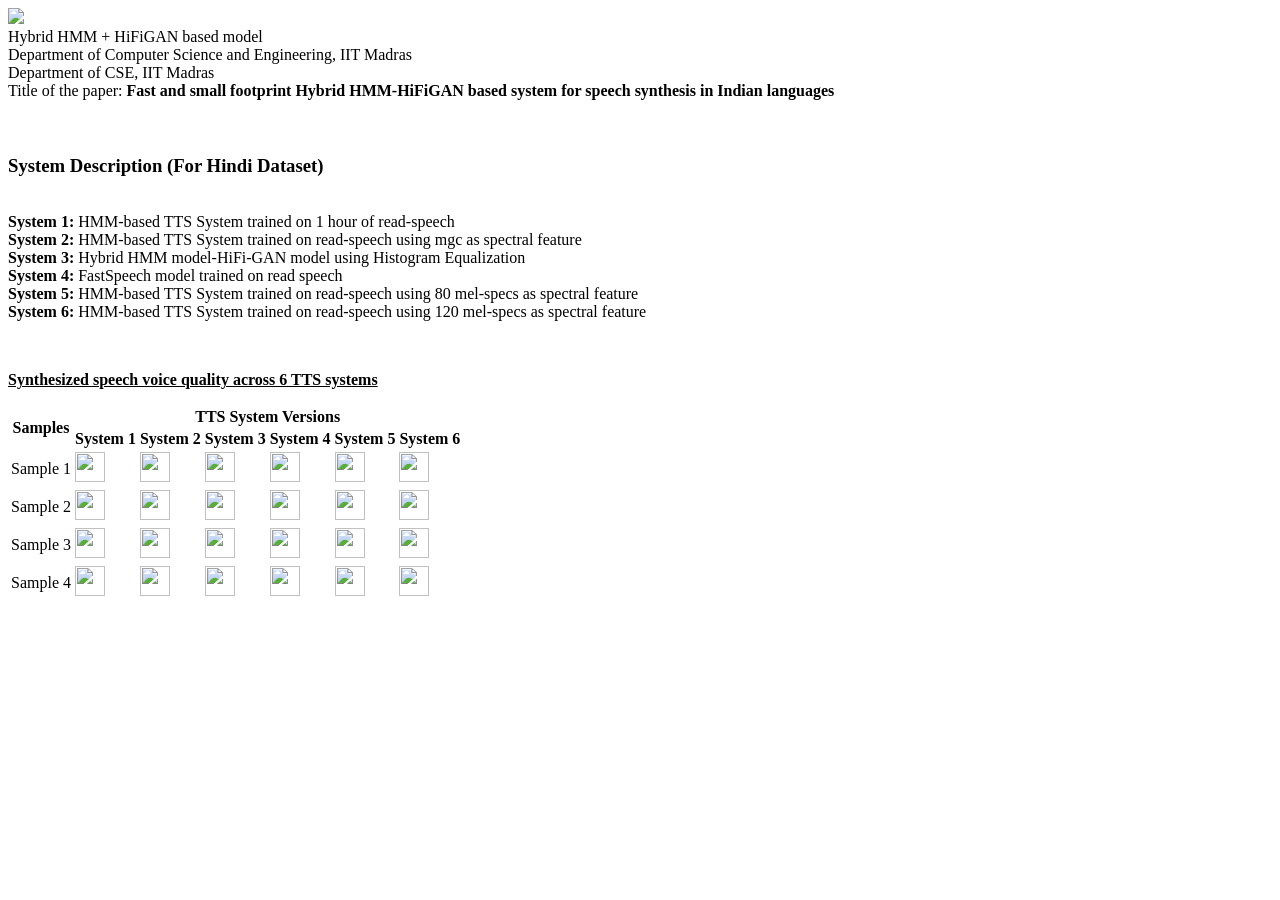
==== index.html @ 930b59b2 "Add files via upload" ====
<!DOCTYPE html>
<html>
	<head>
		<title>Hybrid HMM HiFiGAN-based speech synthesis</title>
		<meta name="viewport" content="width=device-width" />
		<link rel="stylesheet" type="text/css" href="css/pcTest.css">
	</head>
	<body>
		<div class="header">
			<div class="logo-container">
				<img class='iitm-logo' src="img/iitm-logo.jpg"/>
			</div>
			<div class="page-title" >
				<div class= "page-title-main">
					Hybrid HMM + HiFiGAN based model
				</div>
				<div class= "page-title-sub above-640">
						Department of Computer Science and Engineering, IIT Madras
				</div>
				<div class= "page-title-sub below-640">
						Department of CSE, IIT Madras
				</div>
			</div>
    
		</div>
		<div class="content">
			<div class="instructions">
				 Title of the paper: <b> Fast and small footprint Hybrid HMM-HiFiGAN based system for  speech synthesis in Indian languages </b>
				<!-- <br>( to be Communicated to SSW 2023) -->
				<br>
				<br>
				<br>

	<h3> System Description (For Hindi Dataset)</h3>
 			<p align="left">
			<br><b>System 1:</b> HMM-based TTS System trained on 1 hour of read-speech	
			<br><b>System 2:</b> HMM-based TTS System trained on read-speech using mgc as spectral feature
			<br><b>System 3:</b> Hybrid HMM model-HiFi-GAN model using Histogram Equalization
			<br><b>System 4:</b> FastSpeech model trained on read speech
			<br><b>System 5:</b> HMM-based TTS System trained on read-speech using 80 mel-specs as spectral feature
			<br><b>System 6:</b> HMM-based TTS System trained on read-speech using 120 mel-specs as spectral feature		</p>		
		<!-- <div class="left-align">In a country like India, which has a diverse linguistic culture, code-switching is very common. Fluency in
multiple languages brings in code-switching sub-consciously. Many of the daily-used words in native languages
have been replaced by their English counterparts (such as fan, switch, light, train, etc.). Further, in the current
scenario, one is surrounded by people of different linguistic backgrounds. This results in borrowing of words from
other languages into one's vocabulary. Conversational speech may include sentences, each of which is a mixture
of words from different languages, or a mixture of sentences from different languages. Such a scenario calls
for the inclusion of code-switching ability in current TTS systems to produce natural sounding speech. These
systems should be capable of synthesising code-switched sentences that preserve the original pronunciation of
the words while maintaining the accent of the speaker.</span>
			</div> -->
			
			<br>
			<p class="centeralign"><b> <u>	Synthesized speech voice quality across 6 TTS systems  </u></b></p>
			
			
			<table class="demo-table">

				<tr>
				    <th rowspan=2>Samples</th>
				    <th colspan="6" class="centeralign">TTS System Versions</th>
				</tr>
			  <tr>
				    <th>System 1</th>
				    <th>System 2</th>
				    <th>System 3</th>
				    <th>System 4</th>	
				    <th>System 5</th>	
				    <th>System 6</th>			    
			  </tr>
			  
			  <tr>
			  		<td class="type">
				    	Sample 1 
				    	
				    </td>
			  		<td>
				    	<a onclick="closeAllAudio();this.firstChild.play()"><audio><source src="audio_files/1hr_HTS/sample1.wav"></audio><img  width="30" alt="" src="img/audio.png" height="30"></a>
				    </td>
				    <td>
				    	<a onclick="closeAllAudio();this.firstChild.play()"><audio><source src="audio_files/Normal_HTS/sample1.wav"></audio><img width="30" alt="" src="img/audio.png" height="30"></a>
				    </td>
				      <td>
				    	<a onclick="closeAllAudio();this.firstChild.play()"><audio><source src="audio_files/HEQ/sample1.wav"></audio><img width="30" alt="" src="img/audio.png" height="30"></a>
				    </td>
				      <td>
				    	<a onclick="closeAllAudio();this.firstChild.play()"><audio><source src="audio_files/FS2/sample1.wav"></audio><img width="30" alt="" src="img/audio.png" height="30"></a>
				    </td>
				     <td>
				    	<a onclick="closeAllAudio();this.firstChild.play()"><audio><source src="audio_files/80_HTS/sample1.wav"></audio><img width="30" alt="" src="img/audio.png" height="30"></a>
				    </td>
				     <td>
				    	<a onclick="closeAllAudio();this.firstChild.play()"><audio><source src="audio_files/120_HTS/sample1.wav"></audio><img width="30" alt="" src="img/audio.png" height="30"></a>
				    </td>

				    							    
			  </tr>
			  <tr>
			  		<td class="type">
				    	Sample 2 
				    	
				    </td>
			  		<td>
				    	<a onclick="closeAllAudio();this.firstChild.play()"><audio><source src="audio_files/1hr_HTS/sample2.wav"></audio><img  width="30" alt="" src="img/audio.png" height="30"></a>
				    </td>
				    <td>
				    	<a onclick="closeAllAudio();this.firstChild.play()"><audio><source src="audio_files/Normal_HTS/sample2.wav"></audio><img width="30" alt="" src="img/audio.png" height="30"></a>
				    </td>
				    <td>
				    	<a onclick="closeAllAudio();this.firstChild.play()"><audio><source src="audio_files/HEQ/sample2.wav"></audio><img width="30" alt="" src="img/audio.png" height="30"></a>
				    </td>

			            <td>
				    	<a onclick="closeAllAudio();this.firstChild.play()"><audio><source src="audio_files/FS2/sample2.wav"></audio><img width="30" alt="" src="img/audio.png" height="30"></a>
				    </td>
				    <td>
				    	<a onclick="closeAllAudio();this.firstChild.play()"><audio><source src="audio_files/80_HTS/sample2.wav"></audio><img width="30" alt="" src="img/audio.png" height="30"></a>
				    </td>
				    <td>
				    	<a onclick="closeAllAudio();this.firstChild.play()"><audio><source src="audio_files/120_HTS/sample2.wav"></audio><img width="30" alt="" src="img/audio.png" height="30"></a>
				    </td>
				    						    
			  </tr>
			  <tr>
			  		<td class="type">
				    	Sample 3 
				    	
				    </td>
			  		<td>
				    	<a onclick="closeAllAudio();this.firstChild.play()"><audio><source src="audio_files/1hr_HTS/sample3.wav"></audio><img  width="30" alt="" src="img/audio.png" height="30"></a>
				    </td>
				    <td>
				    	<a onclick="closeAllAudio();this.firstChild.play()"><audio><source src="audio_files/Normal_HTS/sample3.wav"></audio><img width="30" alt="" src="img/audio.png" height="30"></a>
				    </td>
				      <td>
				    	<a onclick="closeAllAudio();this.firstChild.play()"><audio><source src="audio_files/HEQ/sample3.wav"></audio><img width="30" alt="" src="img/audio.png" height="30"></a>
				    </td>
				    <td>
				    	<a onclick="closeAllAudio();this.firstChild.play()"><audio><source src="audio_files/FS2/sample3.wav"></audio><img width="30" alt="" src="img/audio.png" height="30"></a>
				    </td>
				    <td>
				    	<a onclick="closeAllAudio();this.firstChild.play()"><audio><source src="audio_files/80_HTS/sample3.wav"></audio><img width="30" alt="" src="img/audio.png" height="30"></a>
				    </td>
				    <td>
				    	<a onclick="closeAllAudio();this.firstChild.play()"><audio><source src="audio_files/120_HTS/sample3.wav"></audio><img width="30" alt="" src="img/audio.png" height="30"></a>
				    </td>
				    	
				    						    
			  </tr>
			  <tr>
			  		<td class="type">
				    	Sample 4 
				    	
				    </td>
			  		<td>
				    	<a onclick="closeAllAudio();this.firstChild.play()"><audio><source src="audio_files/1hr_HTS/sample4.wav"></audio><img  width="30" alt="" src="img/audio.png" height="30"></a>
				    </td>
				    <td>
				    	<a onclick="closeAllAudio();this.firstChild.play()"><audio><source src="audio_files/Normal_HTS/sample4.wav"></audio><img width="30" alt="" src="img/audio.png" height="30"></a>
				    </td>
				      <td>
				    	<a onclick="closeAllAudio();this.firstChild.play()"><audio><source src="audio_files/HEQ/sample4.wav"></audio><img width="30" alt="" src="img/audio.png" height="30"></a>
				    </td>
                                      <td>
				    	<a onclick="closeAllAudio();this.firstChild.play()"><audio><source src="audio_files/FS2/sample4.wav"></audio><img width="30" alt="" src="img/audio.png" height="30"></a>
				    </td>
				      <td>
				    	<a onclick="closeAllAudio();this.firstChild.play()"><audio><source src="audio_files/prosody-change/sample4.wav"></audio><img width="30" alt="" src="img/audio.png" height="30"></a>
				    </td>
				    <td>
				    	<a onclick="closeAllAudio();this.firstChild.play()"><audio><source src="audio_files/120_HTS/sample4.wav"></audio><img width="30" alt="" src="img/audio.png" height="30"></a>

 </td>	

			  </tr>
			</table>

<br>
<br>
			
		</div>
		<div class="footer">
		</div>
		<script src="js/jquery-2.1.4.min.js"></script>
		<script src="js/code.js"></script>
		
	</body>
</html>
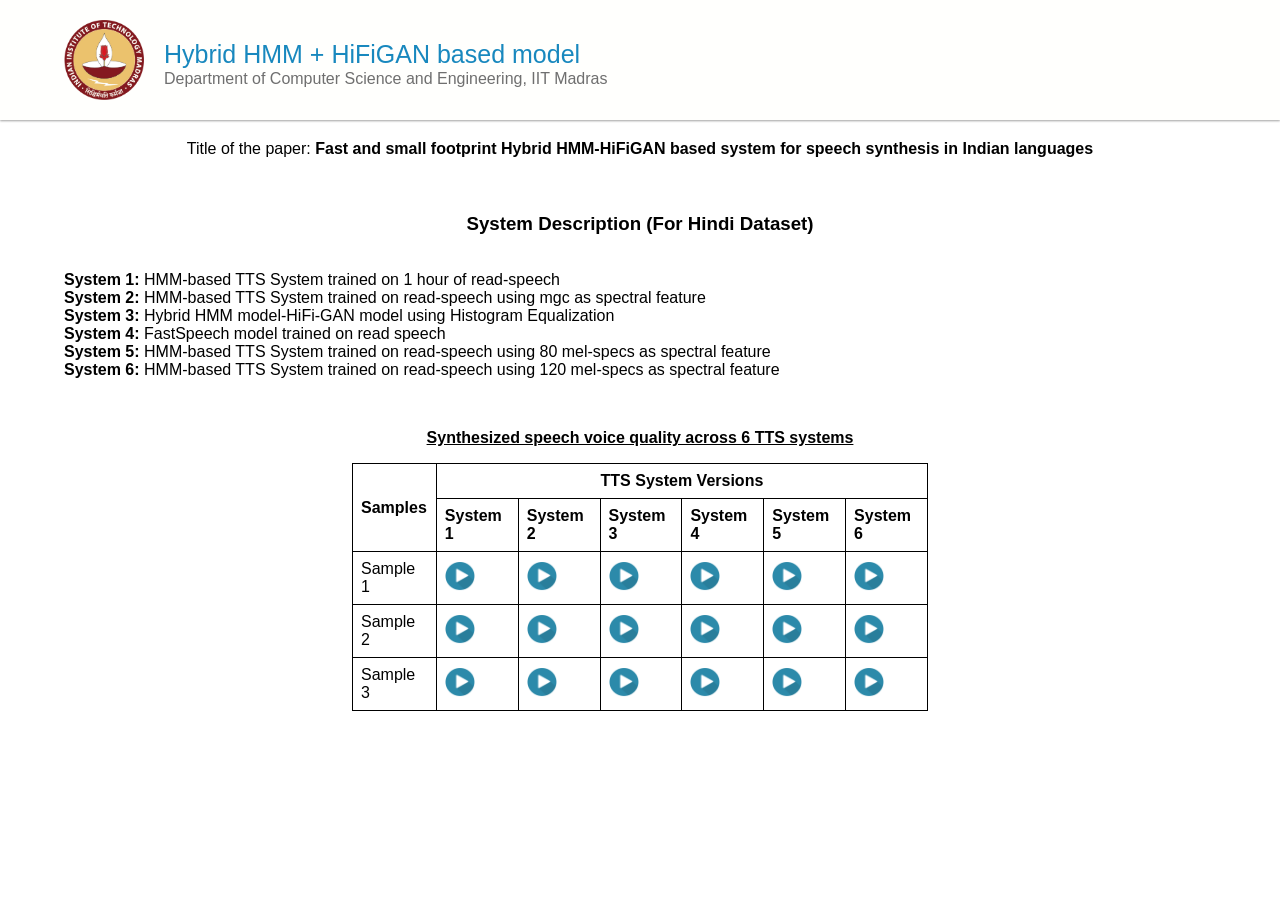
==== commit 87581721: "Update index.html" ====
--- a/index.html
+++ b/index.html
@@ -147,7 +147,7 @@
 				    	
 				    						    
 			  </tr>
-			  <tr>
+			  <!-- <tr>
 			  		<td class="type">
 				    	Sample 4 
 				    	
@@ -172,7 +172,7 @@
 
  </td>	
 
-			  </tr>
+			  </tr> -->
 			</table>
 
 <br>
--- a/css/pcTest.css
+++ b/css/pcTest.css
@@ -0,0 +1,148 @@
+html,body{
+    width:100%;
+    min-width:100%;
+    margin: 0;
+}
+body{
+	font-family: "Helvetica Neue", Helvetica, Arial, sans-serif;
+	margin: 0px;
+}
+div{
+	box-sizing:border-box;
+}
+.below-640{
+    display: none;
+}
+.above-640{
+        display: block;
+}
+.header{
+	width: 100%;
+    height: 120px;
+    background-color: #fffffd;
+    opacity: .90;
+    box-shadow: 0 1px 2px #999;
+    padding: 20px 5%;
+}
+.logo-container{
+	height: 80px;
+    width: 80px;
+    display: inline-block;
+    float: left;
+}
+.iitm-logo{
+	width: auto;
+ 	height : auto;
+	max-height: 100%;
+	max-width: 100%;
+}
+.content{
+	padding: 20px 5%;
+}
+.centeralign{
+ text-align: center;
+}
+.page-title{
+    position: relative;
+    width: 500px;
+    display: inline-block;
+    height: 100%;
+}
+
+.page-title-main{
+    position: absolute;
+    top: 20px;
+    left: 20px;
+    font-size: 25px;
+    color: #007cb8;
+}
+
+.page-title-sub{
+    position: absolute;
+    bottom: 12px;
+    left: 20px;
+    font-size: 16px;
+    color: #606060;
+}
+
+.instructions {
+    text-align: center;
+    padding-bottom: 25px;
+}
+.left-align{
+	text-align: left;
+}
+table {
+    border-collapse: collapse;
+    width: 50%;
+    margin: 0 auto;
+}
+
+td, th {
+    border: 1px solid black;
+    text-align: left;
+    padding: 8px;
+}
+.naturalsentence{
+    width:100%;
+    padding-left: 45%;
+}
+@media screen and (min-width: 781px) {
+    .below-640{
+        display: none;
+    }
+    .above-640{
+        display: block;
+    }
+    .page-title {
+        width: 500px;
+    }
+    .page-title-main {
+        top: 20px;
+    }
+    .page-title-sub {
+        bottom: 12px;
+        font-size: 16px;
+    }
+    
+}
+
+@media screen and (min-width:640px) and (max-width: 780px) {
+    .below-640{
+        display: none;
+    }
+    .above-640{
+        display: block;
+    }
+    .page-title {
+        width: 300px;
+    }
+    .page-title-main {
+        top: 12px;
+    }
+    .page-title-sub {
+        bottom: 0px;
+        font-size: 16px;
+    }
+    
+}
+
+@media (max-width: 639px) {
+    .page-title {
+        width: 225px;
+    }
+    .below-640{
+        display: block;
+    }
+    .above-640{
+        display: none;
+    }
+    .page-title-main {
+        top: 12px;
+    }
+    .page-title-sub {
+        bottom: 0px;
+        font-size: 16px;
+    }
+    
+}
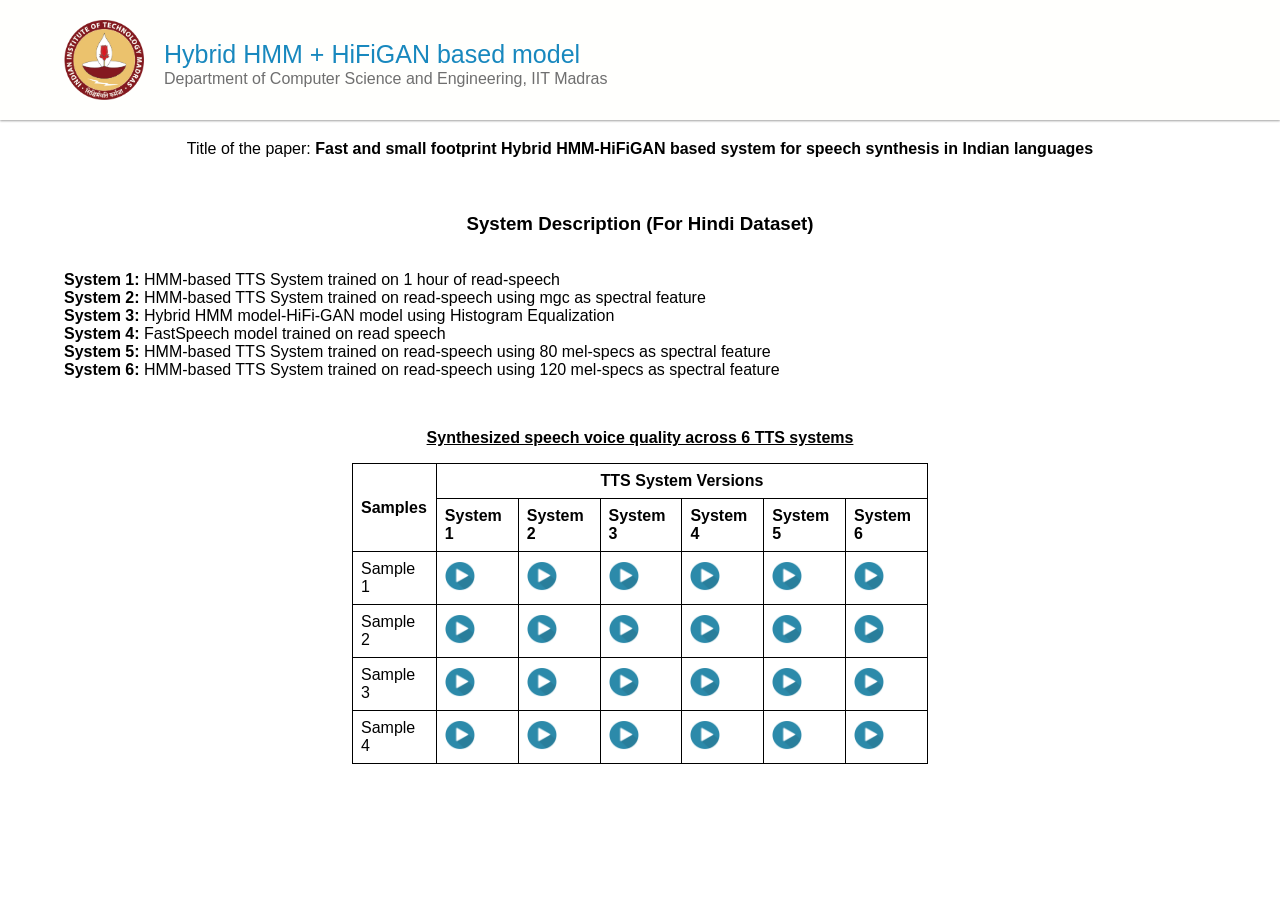
==== commit 675a17eb: "Update index.html" ====
--- a/index.html
+++ b/index.html
@@ -147,7 +147,7 @@
 				    	
 				    						    
 			  </tr>
-			  <!-- <tr>
+			  <tr>
 			  		<td class="type">
 				    	Sample 4 
 				    	
@@ -165,14 +165,14 @@
 				    	<a onclick="closeAllAudio();this.firstChild.play()"><audio><source src="audio_files/FS2/sample4.wav"></audio><img width="30" alt="" src="img/audio.png" height="30"></a>
 				    </td>
 				      <td>
-				    	<a onclick="closeAllAudio();this.firstChild.play()"><audio><source src="audio_files/prosody-change/sample4.wav"></audio><img width="30" alt="" src="img/audio.png" height="30"></a>
+				    	<a onclick="closeAllAudio();this.firstChild.play()"><audio><source src="audio_files/80_HTS/sample4.wav"></audio><img width="30" alt="" src="img/audio.png" height="30"></a>
 				    </td>
 				    <td>
 				    	<a onclick="closeAllAudio();this.firstChild.play()"><audio><source src="audio_files/120_HTS/sample4.wav"></audio><img width="30" alt="" src="img/audio.png" height="30"></a>
 
  </td>	
 
-			  </tr> -->
+			  </tr>
 			</table>
 
 <br>
